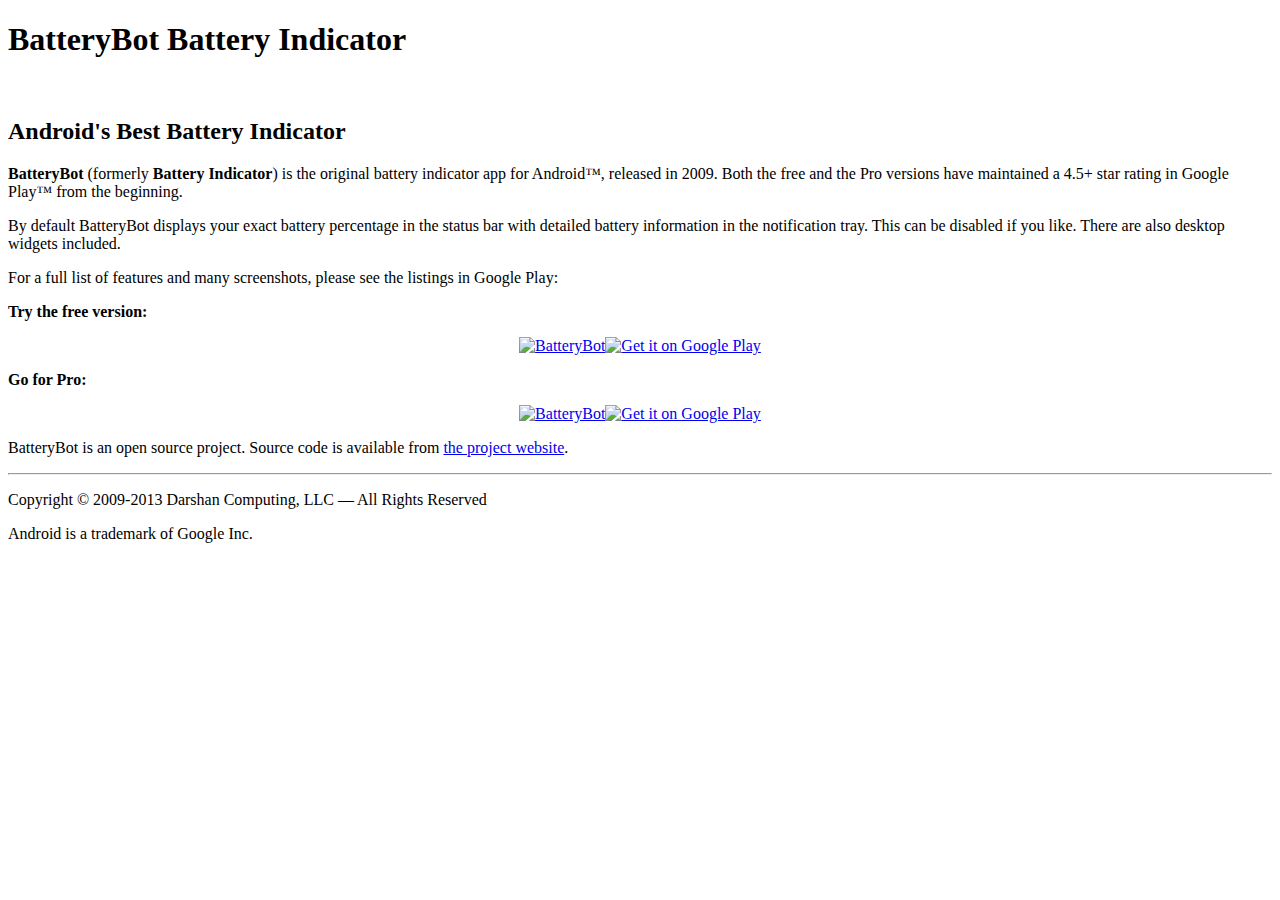
==== static/index.html @ 5586ba3a "Compliance with Android brand guidelines." ====
<!DOCTYPE html>
<html>
  <head>
    <title>BatteryBot Battery Indicator for Android</title>
    <meta http-equiv="Content-Type" content="text/html; charset=utf-8" />
    <meta name="viewport" content="width=device-width, initial-scale=1, maximum-scale=1">
    <link type="text/css" rel="stylesheet" href="/styles/default.css">
    <link rel="icon" type="image/png" href="images/favicon.png" />
  </head>

  <body>
    <header>
      <h1>BatteryBot Battery Indicator</h1>
      <img src="/images/header_icon_001.png" alt="" />
    </header>

    <div id="content">

      <h2>Android's Best Battery Indicator</h2>

      <p>
        <b>BatteryBot</b> (formerly <b>Battery Indicator</b>) is the
        original battery indicator app for Android™, released in 2009.
        Both the free and the Pro versions have maintained a 4.5+ star
        rating in Google Play™ from the beginning.
      </p>

      <p>
        By default BatteryBot displays your exact battery percentage
        in the status bar with detailed battery information in the
        notification tray.  This can be disabled if you like.  There
        are also desktop widgets included.
      </p>

      <p>
        For a full list of features and many screenshots, please see
        the listings in Google Play:
      </p>

      <p>
        <b>Try the free version:</b>
      </p>

      <p style="text-align: center;">
        <a href="https://play.google.com/store/apps/details?id=com.darshancomputing.BatteryIndicator">
          <img alt="BatteryBot"
               src="/images/Free-128.png"
               style="height: 60px;"
           /><img alt="Get it on Google Play"
               src="https://developer.android.com/images/brand/en_generic_rgb_wo_60.png" />
        </a>
      </p>

      <p>
        <b>Go for Pro:</b>
      </p>

      <p style="text-align: center;">
        <a href="https://play.google.com/store/apps/details?id=com.darshancomputing.BatteryIndicatorPro">
          <img alt="BatteryBot"
               src="/images/Pro-128.png"
               style="height: 60px;"
           /><img alt="Get it on Google Play"
               src="https://developer.android.com/images/brand/en_generic_rgb_wo_60.png" />
        </a>
      </p>

      <p>BatteryBot is an open source project.  Source code is available from
        <a href="http://code.google.com/p/battery-indicator/">the project website</a>.
      </p>

      <hr />

      <footer>
        <p>
          Copyright &copy; 2009-2013 Darshan Computing, LLC &mdash; All Rights Reserved
        </p>
        <p>
          Android is a trademark of Google Inc.
        </p>
      </footer>

    </div>
  </body>
</html>
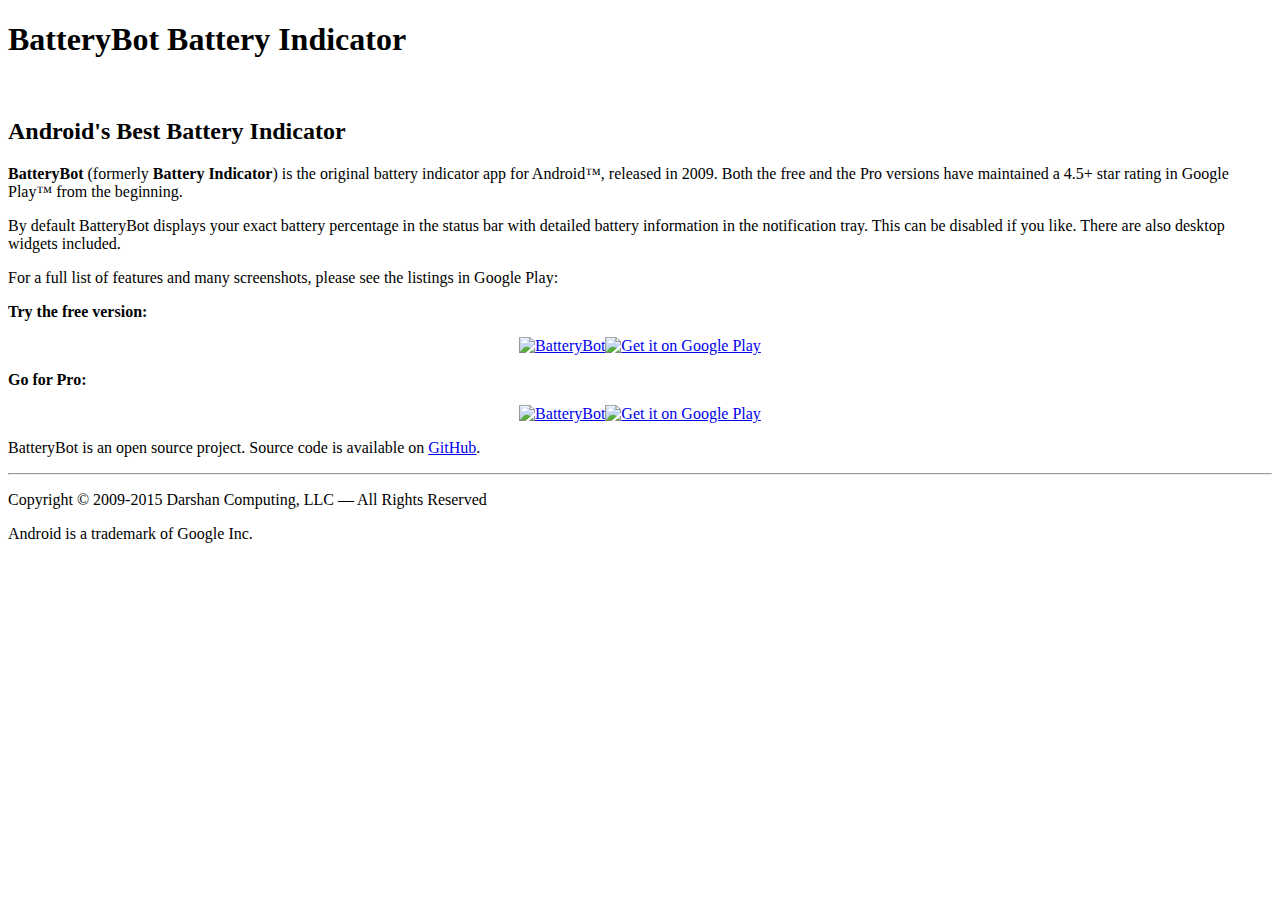
==== commit c2c6920f: "Transitioned to GitHub." ====
--- a/static/index.html
+++ b/static/index.html
@@ -47,7 +47,8 @@
                src="/images/Free-128.png"
                style="height: 60px;"
            /><img alt="Get it on Google Play"
-               src="https://developer.android.com/images/brand/en_generic_rgb_wo_60.png" />
+               style="height: 60px;"
+               src="/images/get_it_on_google_play_400x139.png" />
         </a>
       </p>
 
@@ -61,19 +62,20 @@
                src="/images/Pro-128.png"
                style="height: 60px;"
            /><img alt="Get it on Google Play"
-               src="https://developer.android.com/images/brand/en_generic_rgb_wo_60.png" />
+               style="height: 60px;"
+               src="/images/get_it_on_google_play_400x139.png" />
         </a>
       </p>
 
-      <p>BatteryBot is an open source project.  Source code is available from
-        <a href="http://code.google.com/p/battery-indicator/">the project website</a>.
+      <p>BatteryBot is an open source project.  Source code is available on
+        <a href="https://github.com/darshan-/Battery-Indicator-Support/blob/master/SourceCode.md">GitHub</a>.
       </p>
 
       <hr />
 
       <footer>
         <p>
-          Copyright &copy; 2009-2013 Darshan Computing, LLC &mdash; All Rights Reserved
+          Copyright &copy; 2009-2015 Darshan Computing, LLC &mdash; All Rights Reserved
         </p>
         <p>
           Android is a trademark of Google Inc.
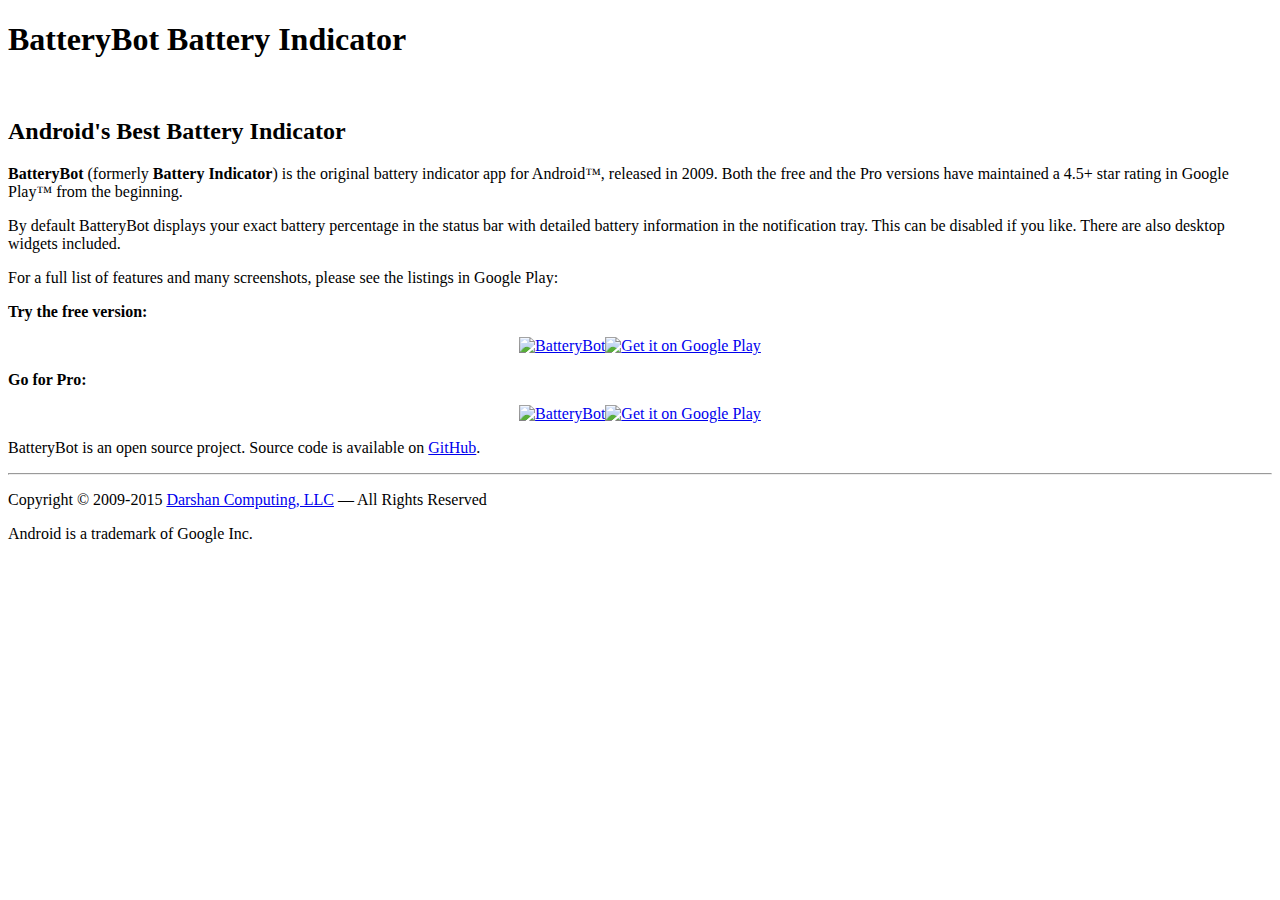
==== commit 1a26cab1: "Linked to www.darshancomputing.com" ====
--- a/static/index.html
+++ b/static/index.html
@@ -75,7 +75,7 @@
 
       <footer>
         <p>
-          Copyright &copy; 2009-2015 Darshan Computing, LLC &mdash; All Rights Reserved
+          Copyright &copy; 2009-2015 <a href="http://www.darshancomputing.com">Darshan Computing, LLC</a> &mdash; All Rights Reserved
         </p>
         <p>
           Android is a trademark of Google Inc.
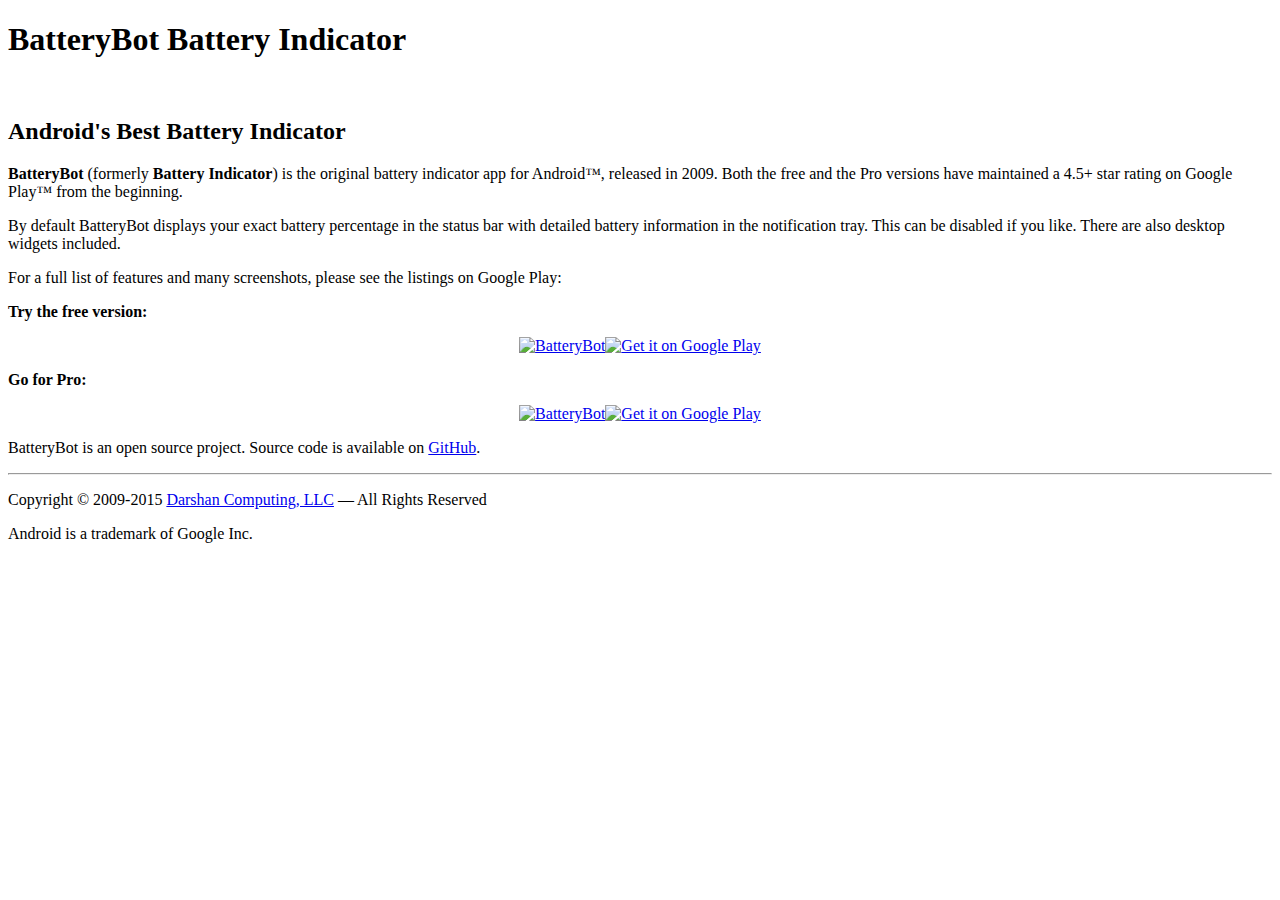
==== commit 9fe479e8: "Update Google Play badge to Google's current version.  Be sure to say 'on' rather than 'in' Google P" ====
--- a/static/index.html
+++ b/static/index.html
@@ -22,7 +22,7 @@
         <b>BatteryBot</b> (formerly <b>Battery Indicator</b>) is the
         original battery indicator app for Android™, released in 2009.
         Both the free and the Pro versions have maintained a 4.5+ star
-        rating in Google Play™ from the beginning.
+        rating on Google Play™ from the beginning.
       </p>
 
       <p>
@@ -34,7 +34,7 @@
 
       <p>
         For a full list of features and many screenshots, please see
-        the listings in Google Play:
+        the listings on Google Play:
       </p>
 
       <p>
@@ -48,7 +48,7 @@
                style="height: 60px;"
            /><img alt="Get it on Google Play"
                style="height: 60px;"
-               src="/images/get_it_on_google_play_400x139.png" />
+               src="/images/get_it_on_google_play_564x168.png" />
         </a>
       </p>
 
@@ -63,7 +63,7 @@
                style="height: 60px;"
            /><img alt="Get it on Google Play"
                style="height: 60px;"
-               src="/images/get_it_on_google_play_400x139.png" />
+               src="/images/get_it_on_google_play_564x168.png" />
         </a>
       </p>
 
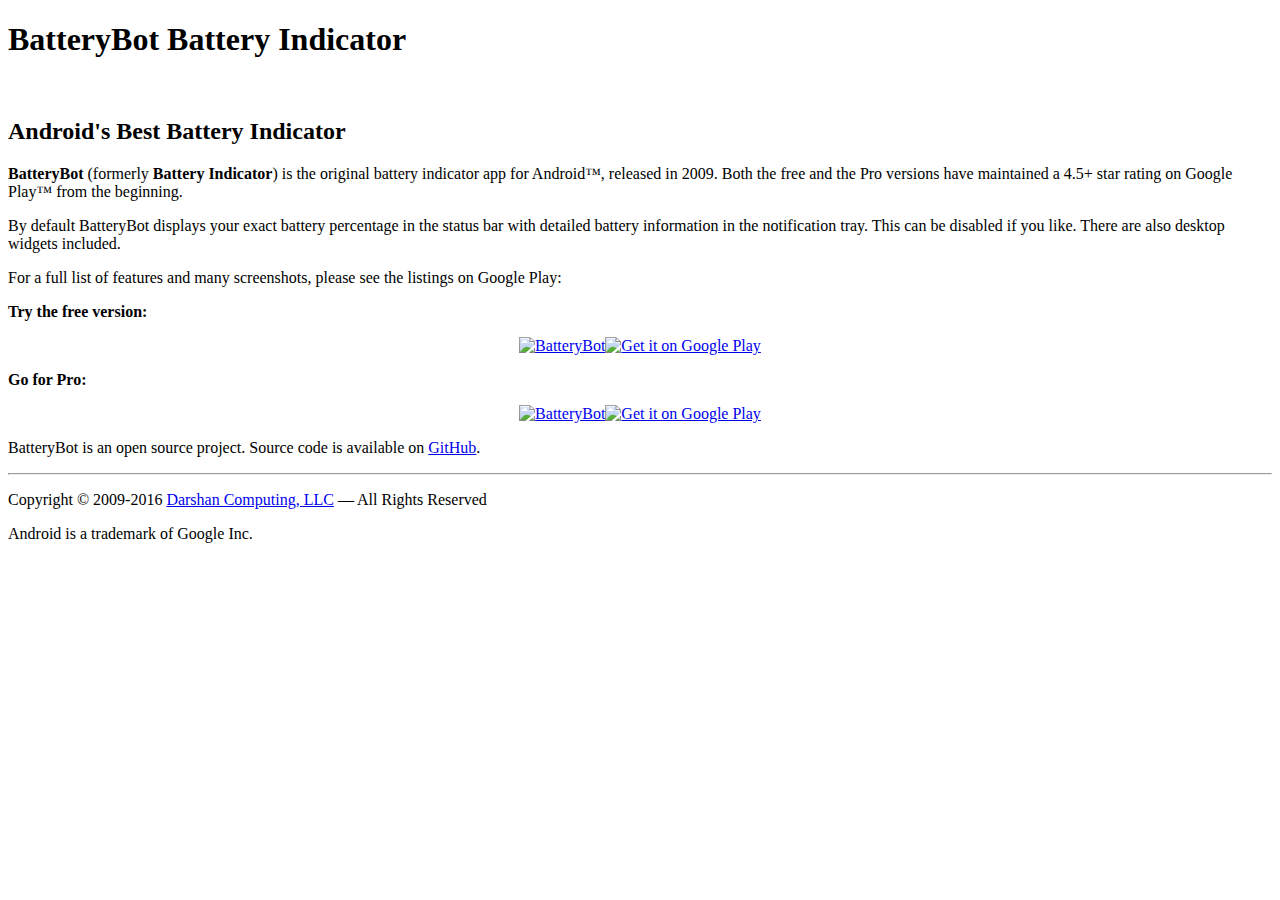
==== commit 62a55368: "Updated link to DC to use https." ====
--- a/static/index.html
+++ b/static/index.html
@@ -75,7 +75,7 @@
 
       <footer>
         <p>
-          Copyright &copy; 2009-2015 <a href="http://www.darshancomputing.com">Darshan Computing, LLC</a> &mdash; All Rights Reserved
+          Copyright &copy; 2009-2016 <a href="https://www.darshancomputing.com">Darshan Computing, LLC</a> &mdash; All Rights Reserved
         </p>
         <p>
           Android is a trademark of Google Inc.
